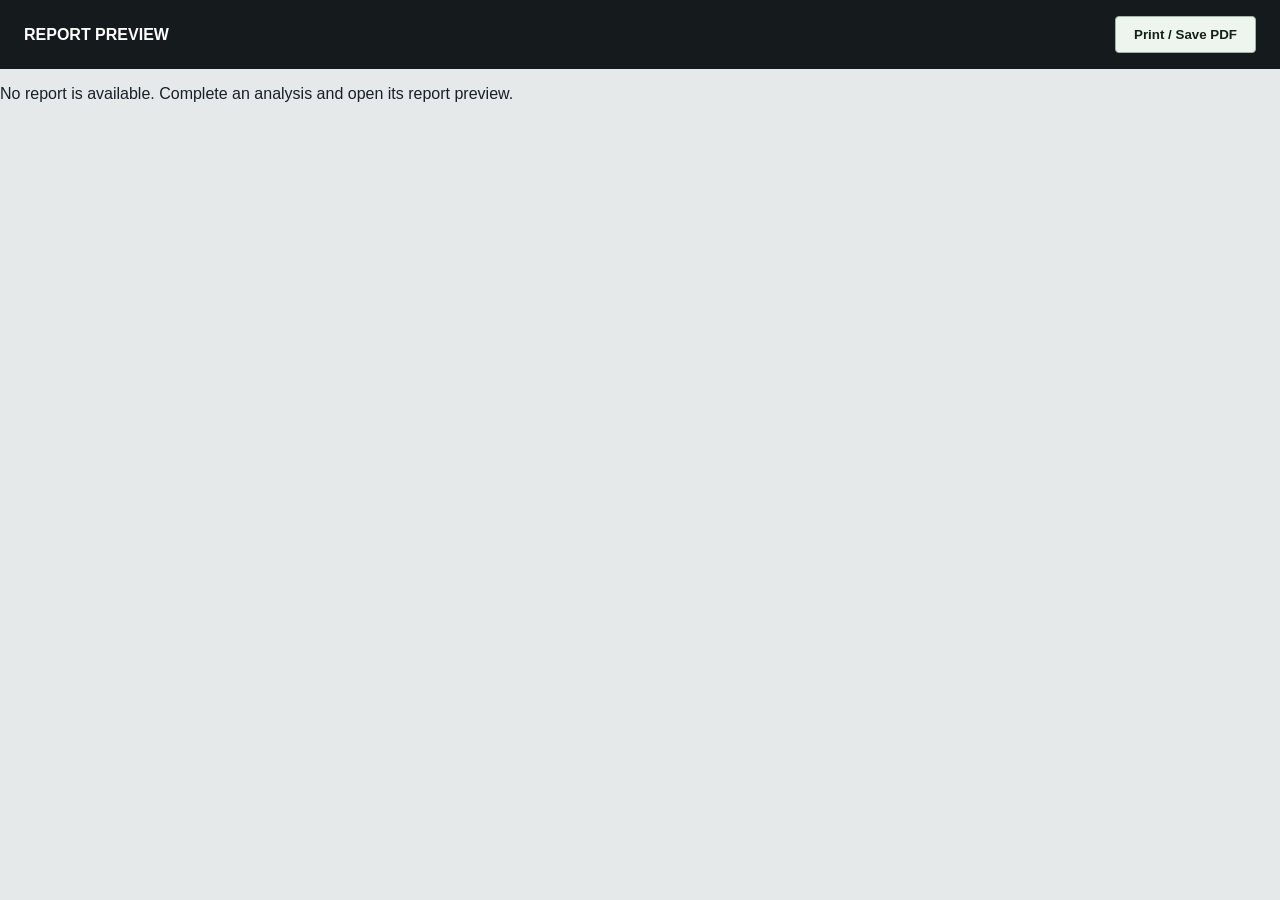
==== report.html @ f73c64b1 "Add four analysis reports and print preview" ====
<!doctype html>
<html lang="en">
<head><meta charset="utf-8"><meta name="viewport" content="width=device-width, initial-scale=1"><title>DRC DS - Report Preview</title><link rel="stylesheet" href="report.css"></head>
<body>
  <nav class="actions"><strong>REPORT PREVIEW</strong><button id="print">Print / Save PDF</button></nav>
  <p id="error" hidden>No report is available. Complete an analysis and open its report preview.</p>
  <article id="sheet" class="sheet">
    <header><img src="drc-logo-clean.png" alt="DRC DS"><dl><dt>DATE</dt><dd id="date"></dd><dt>TIME</dt><dd id="time"></dd></dl></header>
    <h1>ANALYSIS REPORT</h1>
    <section class="details"><div><h2>ANALYSIS DETAILS</h2><ol id="findings"></ol></div><aside><h2 id="grade"></h2><span class="caption">GRADE / STATUS</span><div class="bars" id="bars"></div><figure><img id="photo" alt="Captured sample"><figcaption id="photoCaption">SAMPLE PHOTO</figcaption></figure></aside></section>
    <fieldset><legend>FINAL RESULT</legend><h2 id="result"></h2></fieldset>
    <footer><div>AUTHORIZED SIGNATORY<span class="signature"></span></div><div>CERTIFICATE NO.<span class="signature"></span></div></footer>
  </article>
  <script src="report.js"></script>
</body></html>
---- report.css ----
* { box-sizing: border-box; }
body { margin: 0; background: #e6e9e9; font-family: Arial, sans-serif; color: #172024; }
.actions { display: flex; align-items: center; justify-content: space-between; padding: 16px 24px; background: #151b1c; color: white; }
button { padding: 10px 18px; cursor: pointer; border: 1px solid #a5b3a7; border-radius: 4px; background: #eef5ee; color: #142117; font-weight: 700; }
.sheet { --accent: #237b24; width: min(794px, calc(100% - 24px)); min-height: 1050px; padding: 32px; margin: 24px auto; background: white; border: 1px solid #c4cbca; }
header { display: flex; align-items: center; justify-content: space-between; gap: 20px; }
header img { width: 190px; height: 190px; object-fit: contain; }
dl { display: grid; grid-template-columns: auto auto; gap: 12px; font-size: 12px; }
dt { font-weight: bold; } dd { margin: 0; }
h1 { margin: 24px 0; padding: 16px; text-align: center; font-size: 28px; background: #1b2224; color: white; }
h2 { font-size: 21px; margin: 0 0 14px; }
.details { display: grid; grid-template-columns: 1.25fr 1fr; gap: 24px; }
ol { margin: 24px 0 0; padding-left: 28px; }
li { padding: 18px 8px; border-bottom: 1px solid #c9d1d0; font-size: 17px; line-height: 1.4; }
aside { text-align: center; } aside h2 { color: var(--accent); margin-bottom: 6px; }
.caption { font-size: 10px; color: #687573; }
.bars { height: 64px; width: 28px; margin: 14px auto; background: var(--accent); }
figure { margin: 12px 0; border: 1px solid #abb9b5; padding: 8px; }
figure img { width: 100%; height: 180px; object-fit: contain; background: #f0f3f2; }
figcaption { font-size: 10px; margin: 8px 0 2px; color: #56635f; }
fieldset { margin: 30px 0; padding: 22px 12px; border: 2px solid var(--accent); text-align: center; }
legend { text-align: left; padding: 0 8px; font-size: 12px; font-weight: bold; }
fieldset h2 { color: var(--accent); margin: 0; font-size: 26px; }
footer { display: grid; grid-template-columns: 1fr 1fr; gap: 30px; font-size: 11px; font-weight: bold; }
.signature { display: block; height: 40px; border-bottom: 1px solid #6b7672; }
@media(max-width: 550px) { .sheet { padding: 18px; min-height: auto; } header img { width: 110px; height: 110px; } dl { font-size: 9px; gap: 7px; } .details { grid-template-columns: 1fr; } li { font-size: 15px; } h1 { font-size: 22px; } }
@page { size: A4; margin: 0; }
@media print { body { background: white; } .actions { display: none; } .sheet { width: 100%; min-height: 0; border: 0; margin: 0; padding: 12mm; } .details { grid-template-columns: 1.25fr 1fr; } header img { width: 170px; height: 170px; } dl { font-size: 12px; } * { print-color-adjust: exact; -webkit-print-color-adjust: exact; } }
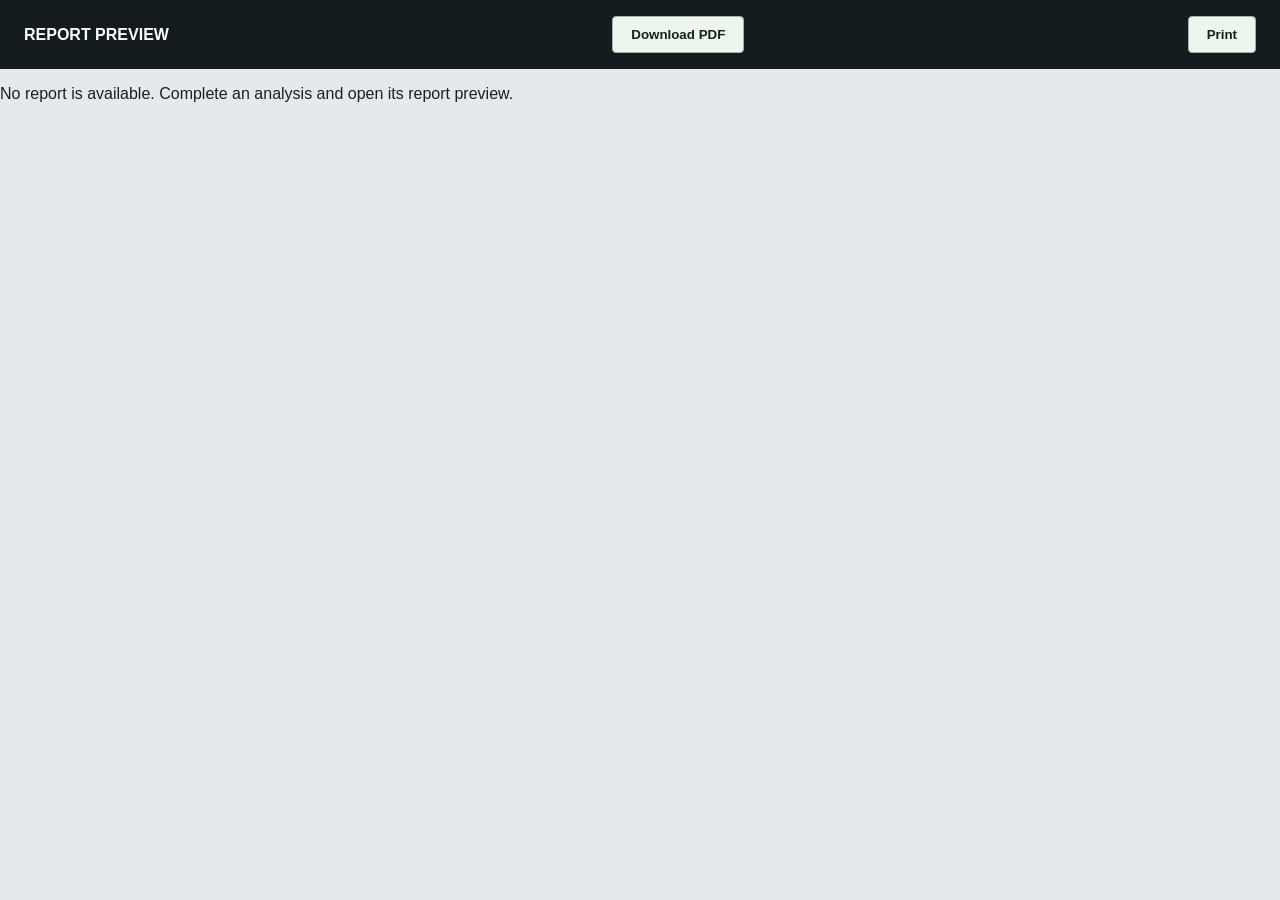
==== commit 04fbf89e: "Add category codes, fresh camera captures, and in-app PDF reports" ====
--- a/report.html
+++ b/report.html
@@ -2,14 +2,14 @@
 <html lang="en">
 <head><meta charset="utf-8"><meta name="viewport" content="width=device-width, initial-scale=1"><title>DRC DS - Report Preview</title><link rel="stylesheet" href="report.css"></head>
 <body>
-  <nav class="actions"><strong>REPORT PREVIEW</strong><button id="print">Print / Save PDF</button></nav>
+  <nav class="actions"><strong>REPORT PREVIEW</strong><button id="downloadPdf">Download PDF</button><button id="print">Print</button></nav>
   <p id="error" hidden>No report is available. Complete an analysis and open its report preview.</p>
   <article id="sheet" class="sheet">
-    <header><img src="drc-logo-clean.png" alt="DRC DS"><dl><dt>DATE</dt><dd id="date"></dd><dt>TIME</dt><dd id="time"></dd></dl></header>
+    <header><img src="drc-report-logo.png" alt="DRC DS"><dl><dt>DATE</dt><dd id="date"></dd><dt>TIME</dt><dd id="time"></dd></dl></header>
     <h1>ANALYSIS REPORT</h1>
     <section class="details"><div><h2>ANALYSIS DETAILS</h2><ol id="findings"></ol></div><aside><h2 id="grade"></h2><span class="caption">GRADE / STATUS</span><div class="bars" id="bars"></div><figure><img id="photo" alt="Captured sample"><figcaption id="photoCaption">SAMPLE PHOTO</figcaption></figure></aside></section>
     <fieldset><legend>FINAL RESULT</legend><h2 id="result"></h2></fieldset>
-    <footer><div>AUTHORIZED SIGNATORY<span class="signature"></span></div><div>CERTIFICATE NO.<span class="signature"></span></div></footer>
+    <footer><div>AUTHORIZED SIGNATORY<span class="signature"></span></div></footer>
   </article>
-  <script src="report.js"></script>
+  <script src="jspdf.umd.min.js"></script><script src="report.js"></script>
 </body></html>
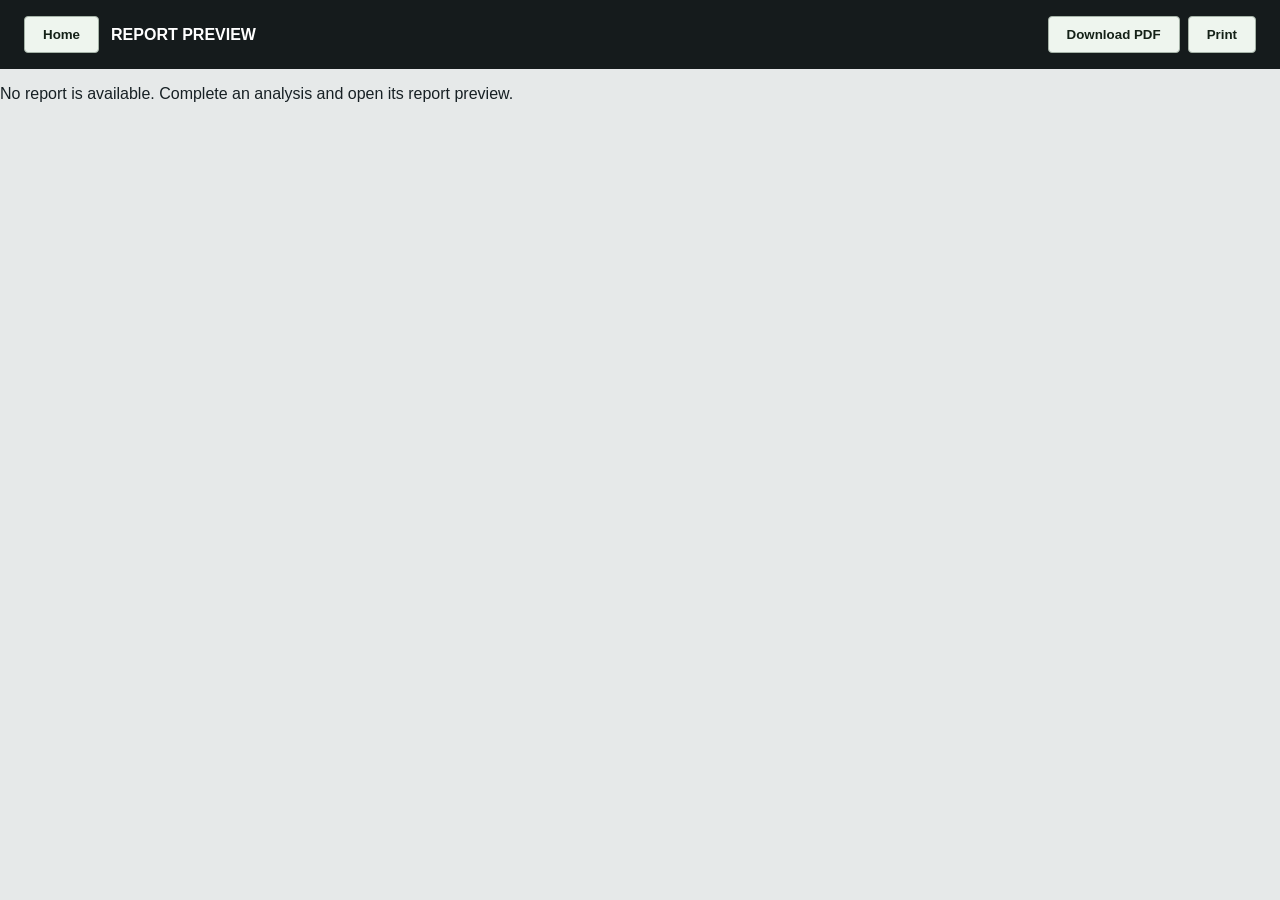
==== commit 6dadfbc0: "Add Home controls and default scan keypad" ====
--- a/report.html
+++ b/report.html
@@ -1,8 +1,8 @@
 <!doctype html>
 <html lang="en">
-<head><meta charset="utf-8"><meta name="viewport" content="width=device-width, initial-scale=1"><title>DRC DS - Report Preview</title><link rel="stylesheet" href="report.css"></head>
+<head><meta charset="utf-8"><meta name="viewport" content="width=device-width, initial-scale=1"><title>DRC DS - Report Preview</title><link rel="stylesheet" href="report.css?v=20261014-1"></head>
 <body>
-  <nav class="actions"><strong>REPORT PREVIEW</strong><button id="downloadPdf">Download PDF</button><button id="print">Print</button></nav>
+  <nav class="actions"><button id="reportHome">Home</button><strong>REPORT PREVIEW</strong><div class="export-actions"><button id="downloadPdf">Download PDF</button><button id="print">Print</button></div></nav>
   <p id="error" hidden>No report is available. Complete an analysis and open its report preview.</p>
   <article id="sheet" class="sheet">
     <header><img src="drc-report-logo.png" alt="DRC DS"><dl><dt>DATE</dt><dd id="date"></dd><dt>TIME</dt><dd id="time"></dd></dl></header>
@@ -11,5 +11,5 @@
     <fieldset><legend>FINAL RESULT</legend><h2 id="result"></h2></fieldset>
     <footer><div>AUTHORIZED SIGNATORY<span class="signature"></span></div></footer>
   </article>
-  <script src="jspdf.umd.min.js"></script><script src="report.js"></script>
+  <script src="jspdf.umd.min.js"></script><script src="report.js?v=20261014-1"></script>
 </body></html>
--- a/report.css
+++ b/report.css
@@ -1,6 +1,8 @@
 * { box-sizing: border-box; }
 body { margin: 0; background: #e6e9e9; font-family: Arial, sans-serif; color: #172024; }
-.actions { display: flex; align-items: center; justify-content: space-between; padding: 16px 24px; background: #151b1c; color: white; }
+.actions { display: flex; align-items: center; justify-content: space-between; gap: 12px; padding: 16px 24px; background: #151b1c; color: white; }
+.export-actions { display: flex; gap: 8px; margin-left: auto; }
+@media(max-width: 550px) { .actions { padding: 12px; gap: 8px; } .actions > strong { display: none; } .actions button { padding: 10px; } }
 button { padding: 10px 18px; cursor: pointer; border: 1px solid #a5b3a7; border-radius: 4px; background: #eef5ee; color: #142117; font-weight: 700; }
 .sheet { --accent: #237b24; width: min(794px, calc(100% - 24px)); min-height: 1050px; padding: 32px; margin: 24px auto; background: white; border: 1px solid #c4cbca; }
 header { display: flex; align-items: center; justify-content: space-between; gap: 20px; }
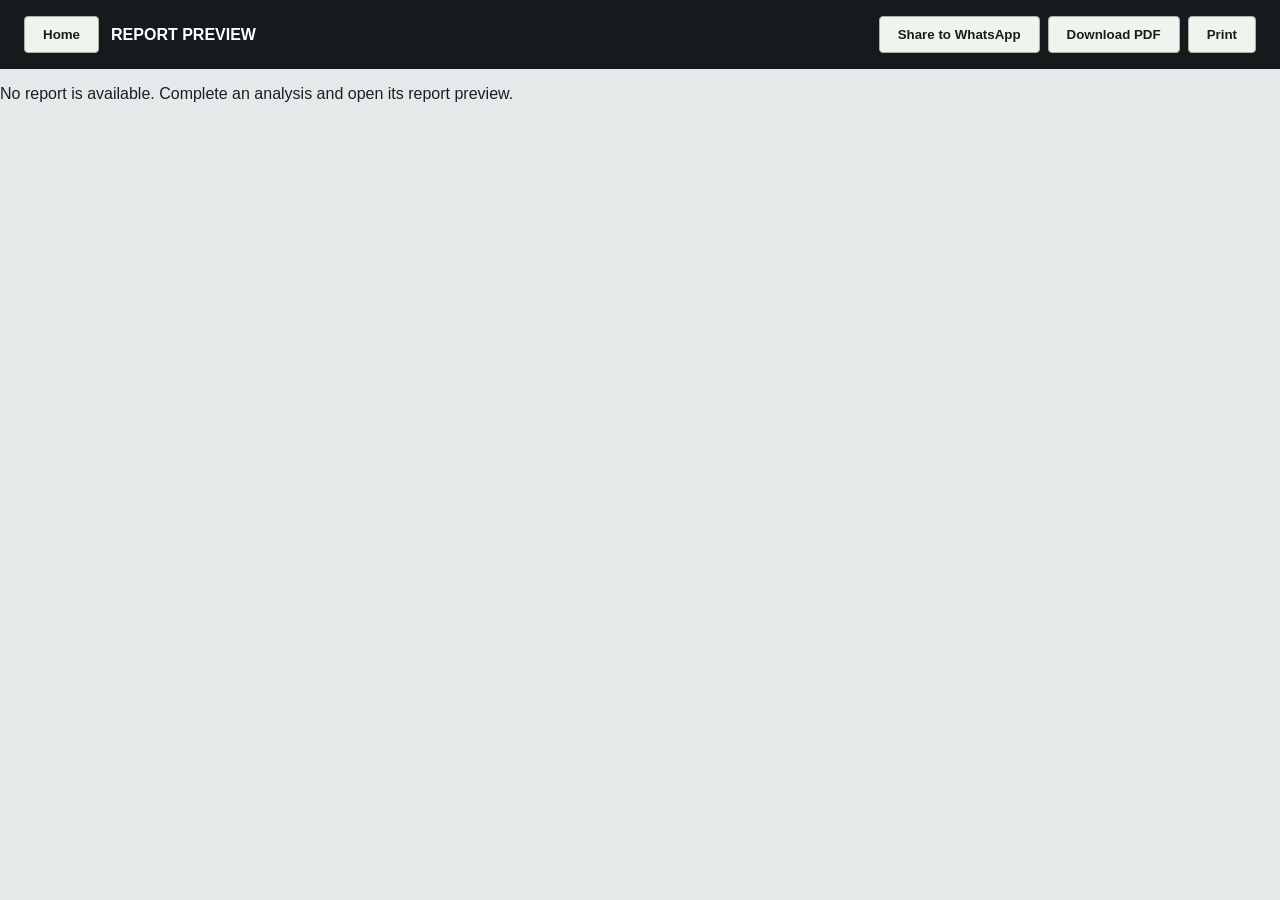
==== commit 572de1a1: "Publish latest scanner controls and report updates" ====
--- a/report.html
+++ b/report.html
@@ -2,7 +2,7 @@
 <html lang="en">
 <head><meta charset="utf-8"><meta name="viewport" content="width=device-width, initial-scale=1"><title>DRC DS - Report Preview</title><link rel="stylesheet" href="report.css?v=20261014-1"></head>
 <body>
-  <nav class="actions"><button id="reportHome">Home</button><strong>REPORT PREVIEW</strong><div class="export-actions"><button id="downloadPdf">Download PDF</button><button id="print">Print</button></div></nav>
+  <nav class="actions"><button id="reportHome">Home</button><strong>REPORT PREVIEW</strong><div class="export-actions"><button id="shareWhatsapp">Share to WhatsApp</button><button id="downloadPdf">Download PDF</button><button id="print">Print</button></div></nav>
   <p id="error" hidden>No report is available. Complete an analysis and open its report preview.</p>
   <article id="sheet" class="sheet">
     <header><img src="drc-report-logo.png" alt="DRC DS"><dl><dt>DATE</dt><dd id="date"></dd><dt>TIME</dt><dd id="time"></dd></dl></header>
@@ -11,5 +11,5 @@
     <fieldset><legend>FINAL RESULT</legend><h2 id="result"></h2></fieldset>
     <footer><div>AUTHORIZED SIGNATORY<span class="signature"></span></div></footer>
   </article>
-  <script src="jspdf.umd.min.js"></script><script src="report.js?v=20261014-1"></script>
+  <script src="jspdf.umd.min.js"></script><script src="report.js?v=20261014-2"></script>
 </body></html>
